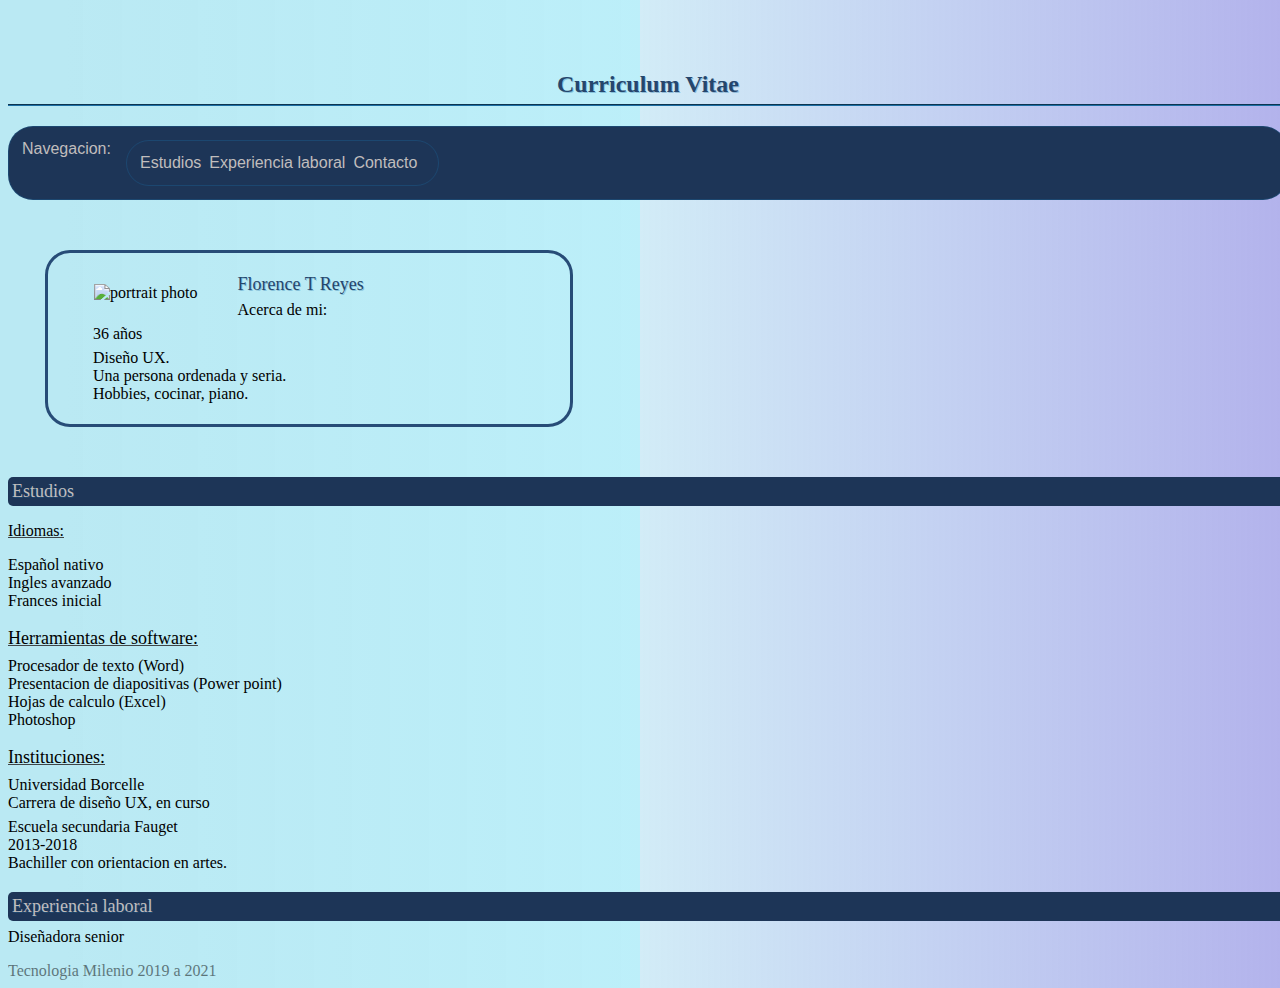
==== CV Arg Programa/cv.html @ fce36074 "first" ====
<!DOCTYPE html>
<html lang="es">
  <head>
    <meta charset="UTF-8" />
    <meta http-equiv="X-UA-Compatible" content="IE=edge" />
    <meta name="viewport" content="width=device-width, initial-scale=1.0" />
    <title>Examen</title>
    <!-- Css link -->
    <link rel="stylesheet" href="css/style.css" />
    <link rel="stylesheet nav" href="css/nav.css" >
    <script src="https://kit.fontawesome.com/4e14a13dd2.js" crossorigin="anonymous"></script>
  </head>
  <header>
    <h2 class="figcap header">Curriculum Vitae</h2>
  </header>
  <body>
    <!-- navegacion -->
    <div class="navbar navbor">
        <div class="navbar-link navbar-link-brand navpadr">
           Navegacion:
         </div>
         <div class="navbar-link navbar-link-toggle">
           <i class="fas fa-bars"></i>
         </div>
       <nav class="navbar-items margnav navbor">
         <div class="navbar-link">
           Estudios
         </div>
         <div class="navbar-link">
           Experiencia laboral
         </div>
         <div class="navbar-link">
            Contacto
          </div>
       </nav>
     </div>

    <!-- Introduccion -->

    <div class="cuadro">
    <figure>
      <img class="img" src="img/68.jpg" alt="portrait photo" width="auto" />
      <div>
        <figcaption class="text-lg figcap imgtxt">Florence T Reyes</figcaption>
      </div>
      <div class="pmarg imgtxt">
        <p>Acerca de mi:</p>
        <p class="pmarg">36 años</p>
        <p class="txt-align pmarg">
          Diseño UX.<br />
          Una persona ordenada y seria.<br />
          Hobbies, cocinar, piano.
        </p>
      </div>
    </div>
    </figure>

    <div class="pmarg">
    
        <!-- Habilidades -->
        <a id="Estudios">
            <div class="figcap text-lg badge">
                <span>Estudios</span>
            </div>
      <p class="subray txt-align">
        Idiomas:</p>
        Español nativo<br />
        Ingles avanzado<br />
        Frances inicial
      </p>
      <p class="subray text-lg">
        Herramientas de software:</p>
        <p class="pmarg">Procesador de texto (Word)<br>
        Presentacion de diapositivas (Power point)<br>
        Hojas de calculo (Excel)<br>
        Photoshop
      </p>
      <p class="subray text-lg">Instituciones:</p>
      <p class="pmarg">Universidad Borcelle<br>
      Carrera de diseño UX, en curso</p>
      <p class="pmarg">Escuela secundaria Fauget<br>
      2013-2018<br>
        Bachiller con orientacion en artes.
      </p>
    </div>
    <!-- Experiencia laboral -->
    <a id="Experiencia_laboral"></a>
    <div>
 <div class="figcap text-lg badge">
    <span>Experiencia laboral</span>
</div>
 <p class="pmarg" style="margin-top: 7px;">Diseñadora senior</p>
 <span id="opacity">Tecnologia Milenio 2019 a 2021</span>
    </div>

    <a id="Redes"></a>
    <div>
    </div>

    <!-- Link a JS -->
    <script src="js/cv.js"></script>
  </body>
</html>
---- CV Arg Programa/css/style.css ----
body {
  flex-direction: column;
  justify-content: center;
  text-align: left;
  width: 100%;
  height: auto;
  background: linear-gradient(
    to left,
    rgb(179, 179, 236) 0%,
    rgba(177, 222, 241, 0.575) 50%,
    #a7efff9e 50%,
    #b8eef9f0 5%,
    #bae9f3 95%
  );
}

.header {
  margin-top: 65px;
  padding: 6px;
  border-bottom: 2px groove #1c6ea4;
  text-align: center;
}

.cuadro {
  border-radius: 25px;
  border: 3px solid #274c77;
  padding: 5px;
  height: auto;
  width: 40%;
  margin-top: 10px;
  size: 4px;
  margin-bottom: 10px;
}

.img {
  float: left;
  border-radius: 5%;
  border: black;
  padding-left: 1px;
  padding-top: 10px;
  padding-right: 40px;
  padding-bottom: 1px;
}

.imgtxt {
  align-items: right;
}

#opacity {
  opacity: 0.5;
}

.txt-border {
  background: rgba(28, 110, 164, 0.32);
  border-radius: 25px;
}

.pmarg {
  margin-top: -10px;
}

.subray {
  text-decoration: 1px underline solid #3f4548;
}

.figcap {
  text-shadow: 1px 1px 0px rgba(28, 110, 164, 0.35);
  color: #25466c;
}

.text-lg {
  font-size: large;
}

.badge {
  margin-top: 20px;
  background-color: #1d3557;
  padding: 4px;
  border-radius: 5px;
  color: #c0bdbd;
}

@media only screen and (max-width: 768px) {
  .cuadro {
    text-align: center;
    width: auto;
    margin-top: 35px;
    margin-bottom: 45px;
  }

  body {
    width: auto;
    height: auto;
    background: linear-gradient(
      135deg,
      rgb(179, 179, 236) 0%,
      rgba(177, 222, 241, 0.575) 50%,
      #a7efff9e 50%,
      #b8eef9f0 5%,
      #bae9f3 95%
    );
  }

  .img {
    float: left;
    border-radius: 5%;
    border: black;
    padding-left: 1px;
    padding-top: 10px;
    padding-right: 4px;
    padding-bottom: 1px;
  }
}

@media only screen and (min-width: 899px) {
  .cuadro {
    margin-top: 50px;
    margin-left: 37px;
    margin-bottom: 60px;
  }
}
---- CV Arg Programa/css/nav.css ----
.navbar {
  background-color: #1d3557;
  display: flex;
  padding: 16px;
  font-family: sans-serif;
  color: #c0bdbd;
}

.navbar-link {
  padding-right: 8px;
}

.navbar-items {
  display: flex;
}

.navbar-items-right {
  margin-left: auto;
}

.navbar-link-toggle {
  display: none;
}

.navpadr {
  padding-right: 15px;
}

.navbor {
  border: 0.5px solid rgba(28, 110, 164, 0.32);
  border-radius: 25px;
  padding: 13px;
}

@media only screen and (max-width: 768px) {
  .navbar-items,
  .navbar {
    flex-direction: column;
  }

  .margnav {
    margin-top: 8px;
  }

  .navbar-items {
    display: none;
  }

  .navbar-items-right {
    margin-left: 0;
  }

  .navbar-toggleshow {
    display: flex;
  }

  .navbar-link-toggle {
    align-self: flex-end;
    display: initial;
    position: absolute;
    cursor: pointer;
  }
}
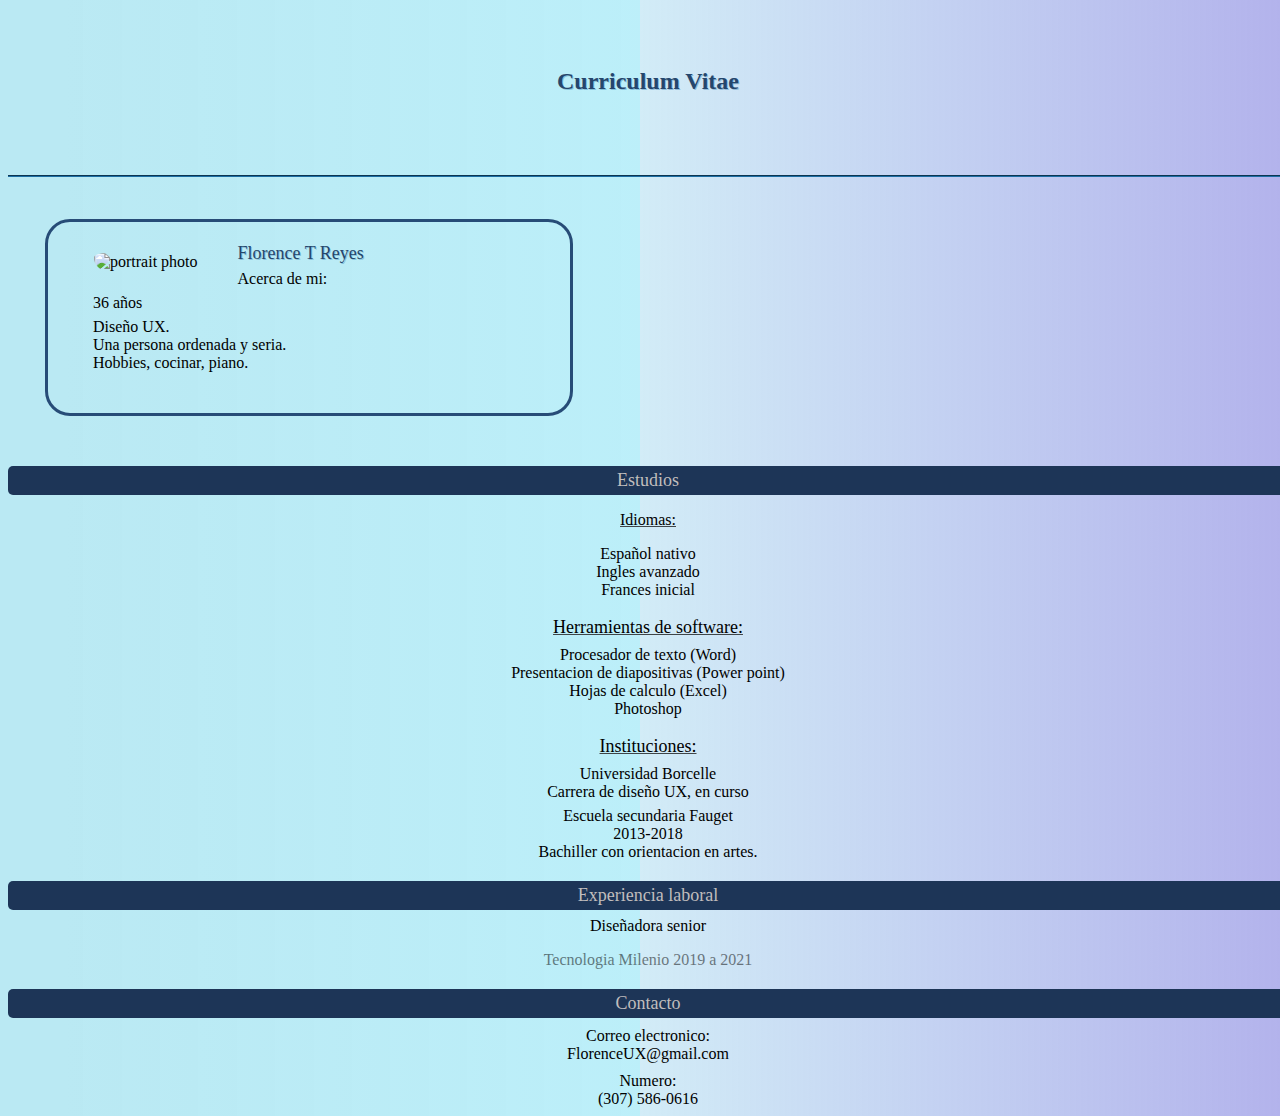
==== commit 2443893b: "Detalles Html y Css" ====
--- a/CV Arg Programa/cv.html
+++ b/CV Arg Programa/cv.html
@@ -11,25 +11,26 @@
     <script src="https://kit.fontawesome.com/4e14a13dd2.js" crossorigin="anonymous"></script>
   </head>
   <header>
-    <h2 class="figcap header">Curriculum Vitae</h2>
+    <h2 class="sombras header">Curriculum Vitae</h2>
+    <h3 class="line"></h3>
   </header>
   <body>
     <!-- navegacion -->
-    <div class="navbar navbor">
+    <div id="hidhd" class="navbar navbor">
         <div class="navbar-link navbar-link-brand navpadr">
            Navegacion:
          </div>
          <div class="navbar-link navbar-link-toggle">
            <i class="fas fa-bars"></i>
          </div>
-       <nav class="navbar-items margnav navbor">
+       <nav class="navbar-items margnav">
          <div class="navbar-link">
            Estudios
          </div>
-         <div class="navbar-link">
+         <div class="navbar-link margnav">
            Experiencia laboral
          </div>
-         <div class="navbar-link">
+         <div class="navbar-link margnav">
             Contacto
           </div>
        </nav>
@@ -41,7 +42,7 @@
     <figure>
       <img class="img" src="img/68.jpg" alt="portrait photo" width="auto" />
       <div>
-        <figcaption class="text-lg figcap imgtxt">Florence T Reyes</figcaption>
+        <figcaption class="text-lg sombras imgtxt">Florence T Reyes</figcaption>
       </div>
       <div class="pmarg imgtxt">
         <p>Acerca de mi:</p>
@@ -55,11 +56,10 @@
     </div>
     </figure>
 
-    <div class="pmarg">
-    
+    <div class="pmarg info">
         <!-- Habilidades -->
         <a id="Estudios">
-            <div class="figcap text-lg badge">
+            <div class="simbras text-lg badge">
                 <span>Estudios</span>
             </div>
       <p class="subray txt-align">
@@ -85,18 +85,29 @@
     </div>
     <!-- Experiencia laboral -->
     <a id="Experiencia_laboral"></a>
-    <div>
- <div class="figcap text-lg badge">
+    <div class="info">
+ <div class="simbras text-lg badge">
     <span>Experiencia laboral</span>
 </div>
  <p class="pmarg" style="margin-top: 7px;">Diseñadora senior</p>
  <span id="opacity">Tecnologia Milenio 2019 a 2021</span>
     </div>
+    <!-- Contacto -->
 
-    <a id="Redes"></a>
-    <div>
+    <div class="info">
+    <a id="Contacto"></a>
+    <div class="simbras text-lg badge">
+      <span>Contacto</span>
     </div>
-
+    <div class="uppmarg">
+    <span>Correo electronico:<br></span>
+    <span>FlorenceUX@gmail.com<br></span>
+  </div>
+  <div class="uppmarg">
+    <span>Numero:<br></span>
+    <span>(307) 586-0616</span>
+  </div>
+  </div>
     <!-- Link a JS -->
     <script src="js/cv.js"></script>
   </body>
--- a/CV Arg Programa/css/style.css
+++ b/CV Arg Programa/css/style.css
@@ -15,10 +15,14 @@
 }
 
 .header {
-  margin-top: 65px;
-  padding: 6px;
-  border-bottom: 2px groove #1c6ea4;
+  margin-top: 5px;
+  padding: 60px;
+
   text-align: center;
+}
+
+.line {
+  border-top: 2px groove #1c6ea4;
 }
 
 .cuadro {
@@ -42,6 +46,10 @@
   padding-bottom: 1px;
 }
 
+.info {
+  text-align: center;
+}
+
 .imgtxt {
   align-items: right;
 }
@@ -59,11 +67,15 @@
   margin-top: -10px;
 }
 
+.uppmarg {
+  margin-top: 9px;
+}
+
 .subray {
   text-decoration: 1px underline solid #3f4548;
 }
 
-.figcap {
+.sombras {
   text-shadow: 1px 1px 0px rgba(28, 110, 164, 0.35);
   color: #25466c;
 }
@@ -86,6 +98,7 @@
     width: auto;
     margin-top: 35px;
     margin-bottom: 45px;
+    padding-bottom: 27px;
   }
 
   body {
@@ -114,8 +127,18 @@
 
 @media only screen and (min-width: 899px) {
   .cuadro {
-    margin-top: 50px;
+    margin-top: 42px;
     margin-left: 37px;
     margin-bottom: 60px;
+    padding-bottom: 25px;
+  }
+
+  .img {
+    float: left;
+    border-radius: 15px;
+  }
+
+  #hidhd {
+    display: none;
   }
 }
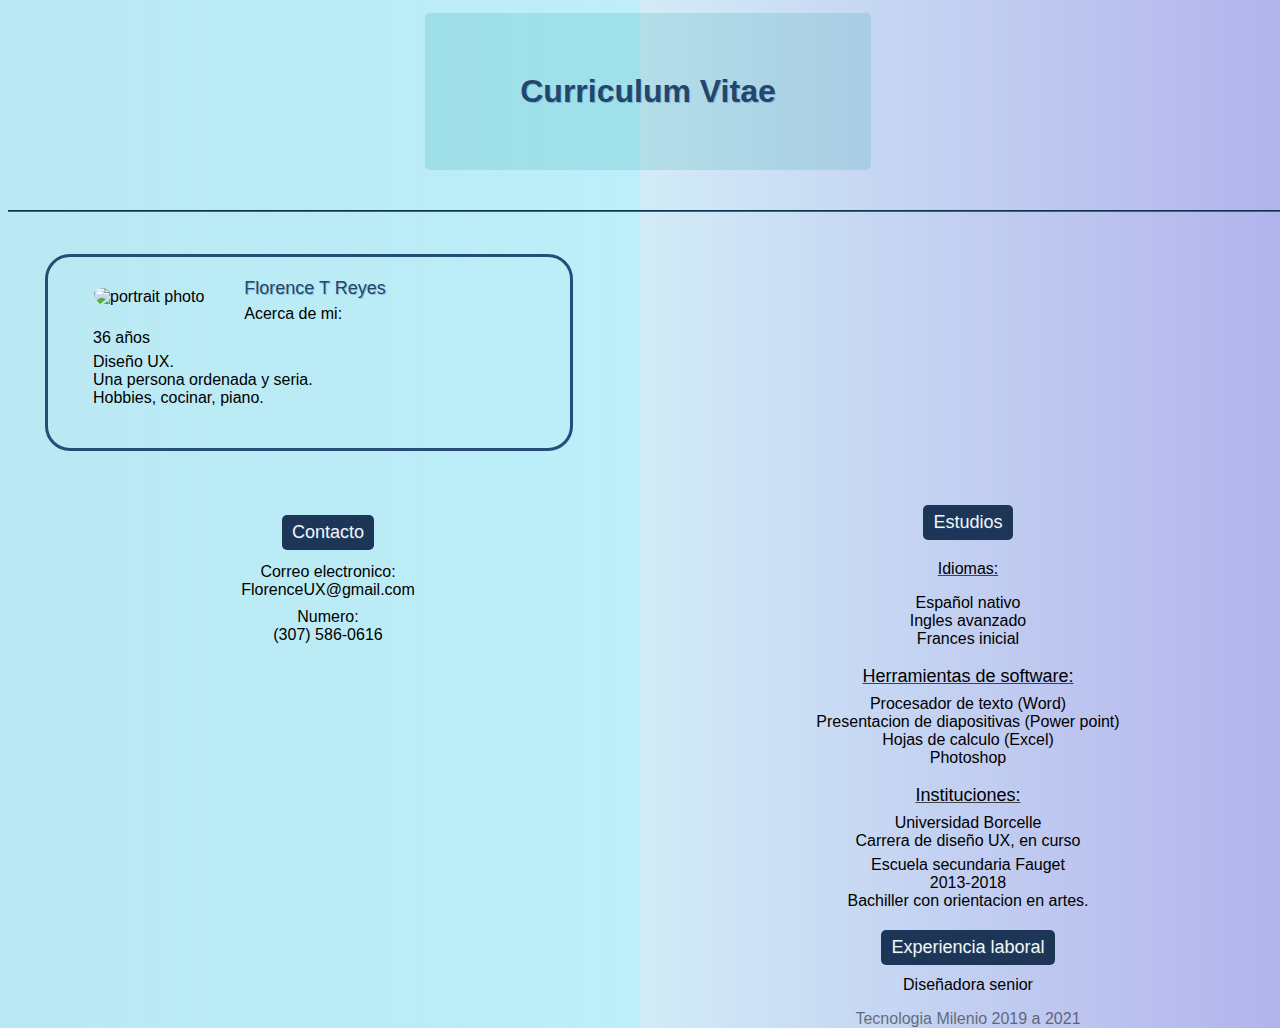
==== commit 32526710: "html Adjusting" ====
--- a/CV Arg Programa/cv.html
+++ b/CV Arg Programa/cv.html
@@ -8,15 +8,21 @@
     <!-- Css link -->
     <link rel="stylesheet" href="css/style.css" />
     <link rel="stylesheet nav" href="css/nav.css" >
+    <!-- link de fontawesome -->
     <script src="https://kit.fontawesome.com/4e14a13dd2.js" crossorigin="anonymous"></script>
-  </head>
-  <header>
-    <h2 class="sombras header">Curriculum Vitae</h2>
+  
+  <header><div id="centrhead">
+    <!-- si solucion muy criolla al tamano del box -->
+    <h1 class="sombras header headerbox">&nbsp&nbsp&nbsp&nbspCurriculum Vitae&nbsp&nbsp&nbsp&nbsp</h1>
+  </div>
     <h3 class="line"></h3>
   </header>
+  </head>
+
   <body>
     <!-- navegacion -->
-    <div id="hidhd" class="navbar navbor">
+
+    <div id="hidhd" class="navbar">
         <div class="navbar-link navbar-link-brand navpadr">
            Navegacion:
          </div>
@@ -24,15 +30,15 @@
            <i class="fas fa-bars"></i>
          </div>
        <nav class="navbar-items margnav">
-         <div class="navbar-link">
+         <span class="badge navbar-link">
            Estudios
-         </div>
-         <div class="navbar-link margnav">
+         </span>
+         <span class="badge navbar-link margnav">
            Experiencia laboral
-         </div>
-         <div class="navbar-link margnav">
+         </span>
+         <span class="badge navbar-link margnav">
             Contacto
-          </div>
+          </span>
        </nav>
      </div>
 
@@ -56,11 +62,13 @@
     </div>
     </figure>
 
+    <section class="section">
+    <div class="row2 right">
     <div class="pmarg info">
         <!-- Habilidades -->
         <a id="Estudios">
-            <div class="simbras text-lg badge">
-                <span>Estudios</span>
+            <div class="sombras text-lg badge">
+              <span>Estudios</span>
             </div>
       <p class="subray txt-align">
         Idiomas:</p>
@@ -83,20 +91,23 @@
         Bachiller con orientacion en artes.
       </p>
     </div>
+
     <!-- Experiencia laboral -->
     <a id="Experiencia_laboral"></a>
     <div class="info">
- <div class="simbras text-lg badge">
+ <div class="sombras text-lg badge">
     <span>Experiencia laboral</span>
 </div>
  <p class="pmarg" style="margin-top: 7px;">Diseñadora senior</p>
  <span id="opacity">Tecnologia Milenio 2019 a 2021</span>
     </div>
+  </div>
+
     <!-- Contacto -->
-
+<div class="row1 left">
     <div class="info">
     <a id="Contacto"></a>
-    <div class="simbras text-lg badge">
+    <div class="sombras text-lg badge">
       <span>Contacto</span>
     </div>
     <div class="uppmarg">
@@ -107,8 +118,12 @@
     <span>Numero:<br></span>
     <span>(307) 586-0616</span>
   </div>
-  </div>
+</div>
+</div>
+</section>
+
     <!-- Link a JS -->
+
     <script src="js/cv.js"></script>
   </body>
 </html>
--- a/CV Arg Programa/css/style.css
+++ b/CV Arg Programa/css/style.css
@@ -12,13 +12,25 @@
     #b8eef9f0 5%,
     #bae9f3 95%
   );
+  font-family: arial, sans-serif;
 }
 
 .header {
+  color: #ffffff;
   margin-top: 5px;
   padding: 60px;
-
   text-align: center;
+  background: rgba(164, 212, 223, 45%);
+  border-radius: 5px;
+}
+
+#centrhead {
+  text-align: center;
+}
+
+.headerbox {
+  padding: 45px 45px margin 20px 20px;
+  display: inline-block;
 }
 
 .line {
@@ -51,7 +63,7 @@
 }
 
 .imgtxt {
-  align-items: right;
+  align-items: center;
 }
 
 #opacity {
@@ -85,14 +97,19 @@
 }
 
 .badge {
-  margin-top: 20px;
+  margin: 4px 2px;
   background-color: #1d3557;
-  padding: 4px;
+  padding: 7px 10px;
   border-radius: 5px;
-  color: #c0bdbd;
+  color: #f5f5f5;
+  display: inline-block;
 }
 
 @media only screen and (max-width: 768px) {
+  .header {
+    background-color: #1c6ea41d;
+  }
+
   .cuadro {
     text-align: center;
     width: auto;
@@ -119,13 +136,24 @@
     border-radius: 5%;
     border: black;
     padding-left: 1px;
-    padding-top: 10px;
-    padding-right: 4px;
-    padding-bottom: 1px;
+    padding-top: 17px;
+    padding-right: 0px;
+    padding-bottom: 5px;
+  }
+
+  .imgtxt {
+    text-align: right;
+    padding-left: 0;
+    padding-right: 15px;
+    padding-top: 6px;
   }
 }
 
 @media only screen and (min-width: 899px) {
+  .header {
+    background-color: #1c9ba42c;
+  }
+
   .cuadro {
     margin-top: 42px;
     margin-left: 37px;
@@ -141,4 +169,47 @@
   #hidhd {
     display: none;
   }
-}
+
+  .section {
+    box-sizing: border-box;
+    width: 100%;
+    float: left;
+  }
+
+  .left {
+    float: left;
+    width: 50%;
+  }
+  
+  .right {
+    float: right;
+    width: 50%
+  } 
+
+  /* .row1 {
+    display: grid;
+    grid-template-columns: 50%;
+  }
+
+  .row2 {
+    display: grid;
+    grid-template-columns: 150%;
+  } */
+
+  /* .caja {
+position: relative
+top
+left
+right
+bottom;
+
+  }
+  .caja2 {
+
+  } */
+  /* .column {
+    flex: 50%;
+    padding: 16px;
+    height: auto;
+  } */
+}
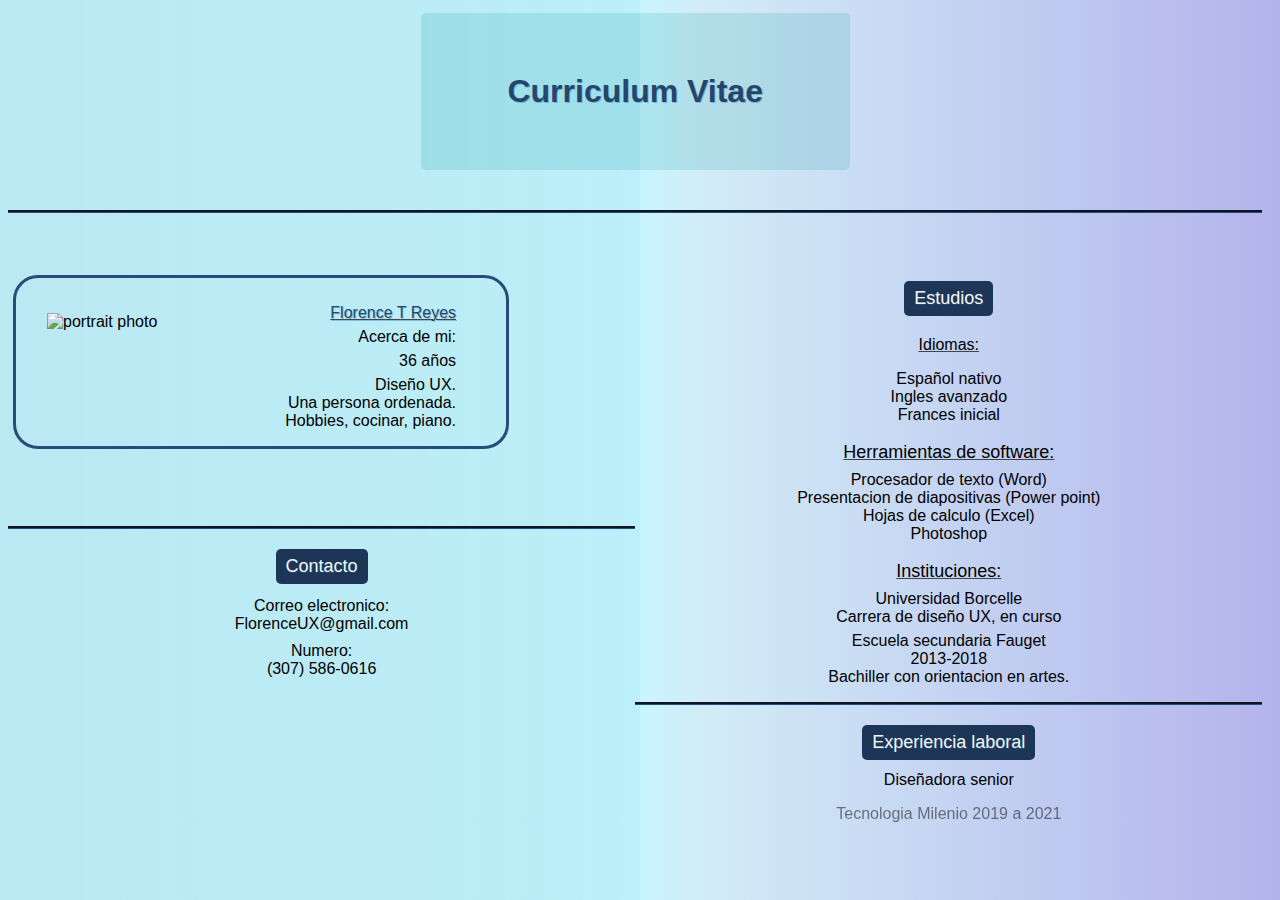
==== commit c0529257: "Terminando ultimos detalles" ====
--- a/CV Arg Programa/cv.html
+++ b/CV Arg Programa/cv.html
@@ -13,7 +13,7 @@
   
   <header><div id="centrhead">
     <!-- si solucion muy criolla al tamano del box -->
-    <h1 class="sombras header headerbox">&nbsp&nbsp&nbsp&nbspCurriculum Vitae&nbsp&nbsp&nbsp&nbsp</h1>
+    <h1 class="sombras header headerbox">&nbsp&nbsp&nbspCurriculum Vitae&nbsp&nbsp&nbsp</h1>
   </div>
     <h3 class="line"></h3>
   </header>
@@ -44,26 +44,26 @@
 
     <!-- Introduccion -->
 
-    <div class="cuadro">
-    <figure>
+  
+  <div class="left cuadro">
+    <div class="littbox">
       <img class="img" src="img/68.jpg" alt="portrait photo" width="auto" />
-      <div>
-        <figcaption class="text-lg sombras imgtxt">Florence T Reyes</figcaption>
-      </div>
-      <div class="pmarg imgtxt">
+      <div class="txtbox">
+        <p class="sombras imgtxt subray">Florence T Reyes</p>
+      <div class="txtsize pmarg imgtxt">
         <p>Acerca de mi:</p>
         <p class="pmarg">36 años</p>
-        <p class="txt-align pmarg">
+        <p class="pmarg">
           Diseño UX.<br />
-          Una persona ordenada y seria.<br />
+          Una persona ordenada.<br />
           Hobbies, cocinar, piano.
+        </div>
         </p>
       </div>
     </div>
-    </figure>
-
-    <section class="section">
-    <div class="row2 right">
+  </div>
+  <section class="box">
+    <div class="right">
     <div class="pmarg info">
         <!-- Habilidades -->
         <a id="Estudios">
@@ -94,6 +94,7 @@
 
     <!-- Experiencia laboral -->
     <a id="Experiencia_laboral"></a>
+    <p class="line"></p>
     <div class="info">
  <div class="sombras text-lg badge">
     <span>Experiencia laboral</span>
@@ -104,7 +105,8 @@
   </div>
 
     <!-- Contacto -->
-<div class="row1 left">
+<div class="left">
+  <p class="line"></p>
     <div class="info">
     <a id="Contacto"></a>
     <div class="sombras text-lg badge">
--- a/CV Arg Programa/css/style.css
+++ b/CV Arg Programa/css/style.css
@@ -2,12 +2,12 @@
   flex-direction: column;
   justify-content: center;
   text-align: left;
-  width: 100%;
+  width: 98%;
   height: auto;
   background: linear-gradient(
     to left,
     rgb(179, 179, 236) 0%,
-    rgba(177, 222, 241, 0.575) 50%,
+    rgba(177, 222, 241, 0.575) 45%,
     #a7efff9e 50%,
     #b8eef9f0 5%,
     #bae9f3 95%
@@ -34,27 +34,24 @@
 }
 
 .line {
-  border-top: 2px groove #1c6ea4;
+  border-top: 3px groove #274c77;
 }
 
 .cuadro {
   border-radius: 25px;
-  border: 3px solid #274c77;
-  padding: 5px;
-  height: auto;
-  width: 40%;
+  border: 3px #274c77;
   margin-top: 10px;
-  size: 4px;
+  size: 1px;
   margin-bottom: 10px;
 }
 
 .img {
-  float: left;
+  /* float: left; */
   border-radius: 5%;
   border: black;
-  padding-left: 1px;
+  padding-left: 5px;
   padding-top: 10px;
-  padding-right: 40px;
+  padding-right: 30px;
   padding-bottom: 1px;
 }
 
@@ -111,6 +108,7 @@
   }
 
   .cuadro {
+    border: 3px solid #274c77;
     text-align: center;
     width: auto;
     margin-top: 35px;
@@ -135,8 +133,8 @@
     float: left;
     border-radius: 5%;
     border: black;
-    padding-left: 1px;
-    padding-top: 17px;
+    padding-left: 20px;
+    padding-top: 20px;
     padding-right: 0px;
     padding-bottom: 5px;
   }
@@ -154,62 +152,58 @@
     background-color: #1c9ba42c;
   }
 
+  .littbox {
+    box-sizing: content-box;
+    width: 70%;
+    border: solid #274c77 3px;
+    border-radius: 25px;
+    padding: 1px;
+    margin: 1px;
+    margin-left: 5px;
+    margin-right: 5px;
+    padding-bottom: 0px;
+    padding-top: 10px;
+    padding-right: 50px;
+  }
+
   .cuadro {
     margin-top: 42px;
-    margin-left: 37px;
     margin-bottom: 60px;
-    padding-bottom: 25px;
+    margin-left: 0px;
   }
 
   .img {
     float: left;
-    border-radius: 15px;
+    padding-left: 30px;
+    padding-top: 25px;
+  }
+
+  .imgtxt {
+    text-align: right;
   }
 
   #hidhd {
     display: none;
   }
 
-  .section {
+  .box {
     box-sizing: border-box;
-    width: 100%;
-    float: left;
+    width: auto;
+    float: none;
   }
 
   .left {
     float: left;
     width: 50%;
   }
-  
+
   .right {
     float: right;
-    width: 50%
-  } 
-
-  /* .row1 {
-    display: grid;
-    grid-template-columns: 50%;
-  }
-
-  .row2 {
-    display: grid;
-    grid-template-columns: 150%;
-  } */
-
-  /* .caja {
-position: relative
-top
-left
-right
-bottom;
-
-  }
-  .caja2 {
-
-  } */
-  /* .column {
-    flex: 50%;
-    padding: 16px;
-    height: auto;
-  } */
-}
+    width: 50%;
+    margin-top: 55px;
+  }
+
+  .txtsize {
+    width: auto;
+  }
+}
--- a/CV Arg Programa/css/nav.css
+++ b/CV Arg Programa/css/nav.css
@@ -1,9 +1,10 @@
 .navbar {
   background-color: #1d3557;
+  border-radius: 5px;
   display: flex;
-  padding: 16px;
+  padding: 8px;
   font-family: sans-serif;
-  color: #c0bdbd;
+  color: #fffdfd;
 }
 
 .navbar-link {
@@ -26,21 +27,15 @@
   padding-right: 15px;
 }
 
-.navbor {
-  border: 0.5px solid rgba(28, 110, 164, 0.32);
-  border-radius: 25px;
-  padding: 13px;
-}
-
 @media only screen and (max-width: 768px) {
   .navbar-items,
   .navbar {
     flex-direction: column;
   }
 
-  .margnav {
+  /* .margnav {
     margin-top: 8px;
-  }
+  } */
 
   .navbar-items {
     display: none;
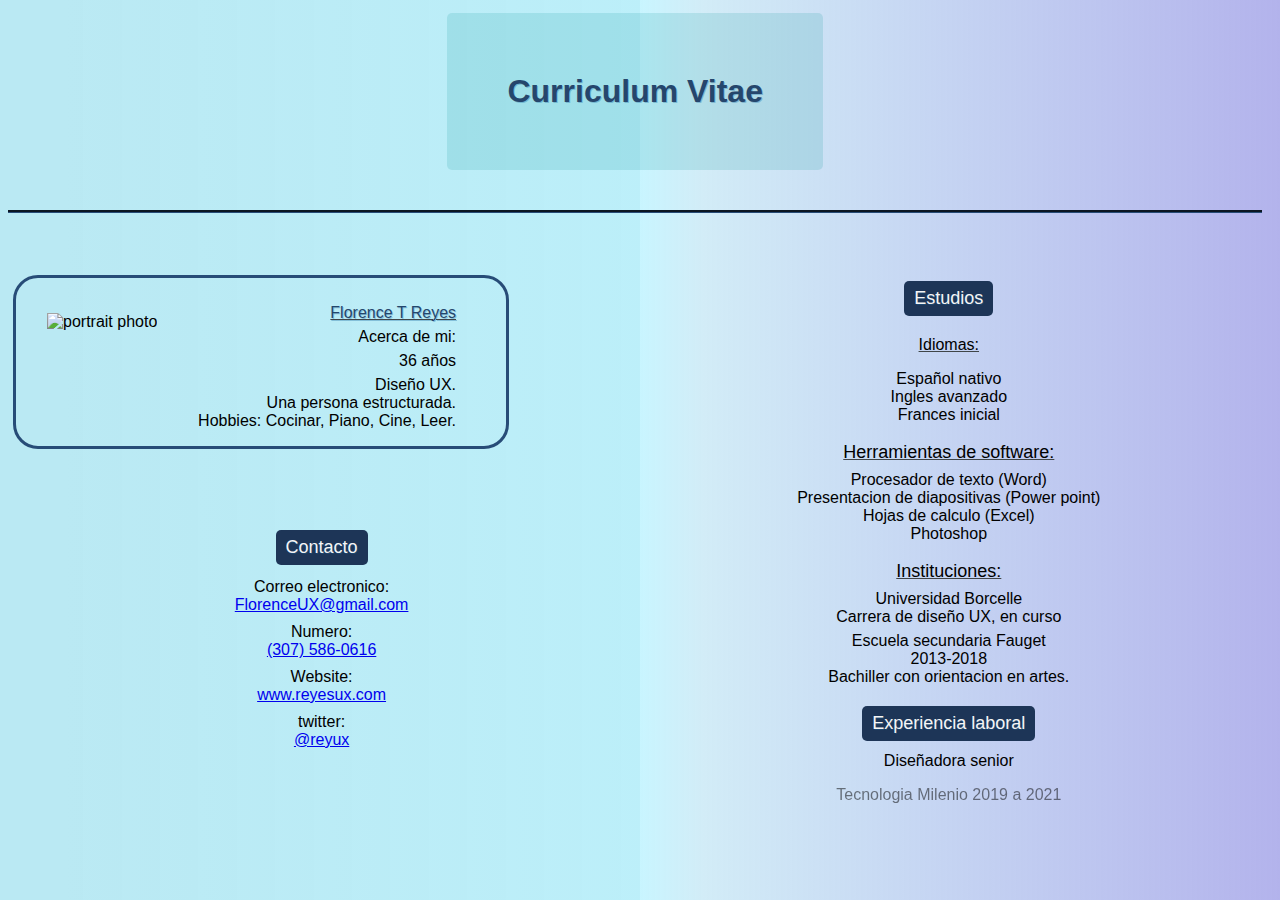
==== commit 46fee4fc: "Finalizando con Js" ====
--- a/CV Arg Programa/cv.html
+++ b/CV Arg Programa/cv.html
@@ -12,8 +12,7 @@
     <script src="https://kit.fontawesome.com/4e14a13dd2.js" crossorigin="anonymous"></script>
   
   <header><div id="centrhead">
-    <!-- si solucion muy criolla al tamano del box -->
-    <h1 class="sombras header headerbox">&nbsp&nbsp&nbspCurriculum Vitae&nbsp&nbsp&nbsp</h1>
+    <h1 id="Cvhead" class="sombras header headerbox">Curriculum Vitae</h1>
   </div>
     <h3 class="line"></h3>
   </header>
@@ -31,19 +30,18 @@
          </div>
        <nav class="navbar-items margnav">
          <span class="badge navbar-link">
-           Estudios
+          <a href="#Estudios">Estudios</a>
          </span>
          <span class="badge navbar-link margnav">
-           Experiencia laboral
+          <a href="#Experiencia_laboral">Experiencia laboral</a>
          </span>
          <span class="badge navbar-link margnav">
-            Contacto
+          <a href="#Contacto">Contacto</a>
           </span>
        </nav>
      </div>
 
     <!-- Introduccion -->
-
   
   <div class="left cuadro">
     <div class="littbox">
@@ -55,8 +53,8 @@
         <p class="pmarg">36 años</p>
         <p class="pmarg">
           Diseño UX.<br />
-          Una persona ordenada.<br />
-          Hobbies, cocinar, piano.
+          Una persona estructurada.<br />
+          Hobbies: Cocinar, Piano, Cine, Leer.
         </div>
         </p>
       </div>
@@ -66,8 +64,12 @@
     <div class="right">
     <div class="pmarg info">
         <!-- Habilidades -->
-        <a id="Estudios">
+        
             <div class="sombras text-lg badge">
+              <a id="Estudios"></a>
+              <span style="font-size: 18px; color: rgb(33, 143, 254);">
+                <i class="fa-solid fa-arrow-right"></i>
+              </span>
               <span>Estudios</span>
             </div>
       <p class="subray txt-align">
@@ -94,9 +96,12 @@
 
     <!-- Experiencia laboral -->
     <a id="Experiencia_laboral"></a>
-    <p class="line"></p>
+    <p class="line2"></p>
     <div class="info">
  <div class="sombras text-lg badge">
+  <span style="font-size: 18px; color: rgb(33, 143, 254);">
+    <i class="fa-solid fa-arrow-right"></i>
+  </span>
     <span>Experiencia laboral</span>
 </div>
  <p class="pmarg" style="margin-top: 7px;">Diseñadora senior</p>
@@ -105,20 +110,32 @@
   </div>
 
     <!-- Contacto -->
+    <!-- agregando unos links gracias a JS -->
 <div class="left">
-  <p class="line"></p>
+  <p class="line2"></p>
     <div class="info">
     <a id="Contacto"></a>
     <div class="sombras text-lg badge">
+      <span style="font-size: 18px; color: rgb(33, 143, 254);">
+        <i class="fa-solid fa-arrow-right"></i>
+      </span>
       <span>Contacto</span>
     </div>
     <div class="uppmarg">
-    <span>Correo electronico:<br></span>
-    <span>FlorenceUX@gmail.com<br></span>
+    <span id="Email">Correo electronico:<br></span>
+    <a id="btnGmail">FlorenceUX@gmail.com<br></a>
   </div>
   <div class="uppmarg">
     <span>Numero:<br></span>
-    <span>(307) 586-0616</span>
+    <a href="tel:123123123">(307) 586-0616</a>
+  </div>
+  <div class="uppmarg">
+    <span id="Web">Website:<br></span>
+    <a id="btnWeb">www.reyesux.com</a>
+  </div>
+  <div class="uppmarg">
+    <span id="Twitter">twitter:<br></span>
+    <a id="btnTwitt">@reyux</a>
   </div>
 </div>
 </div>
